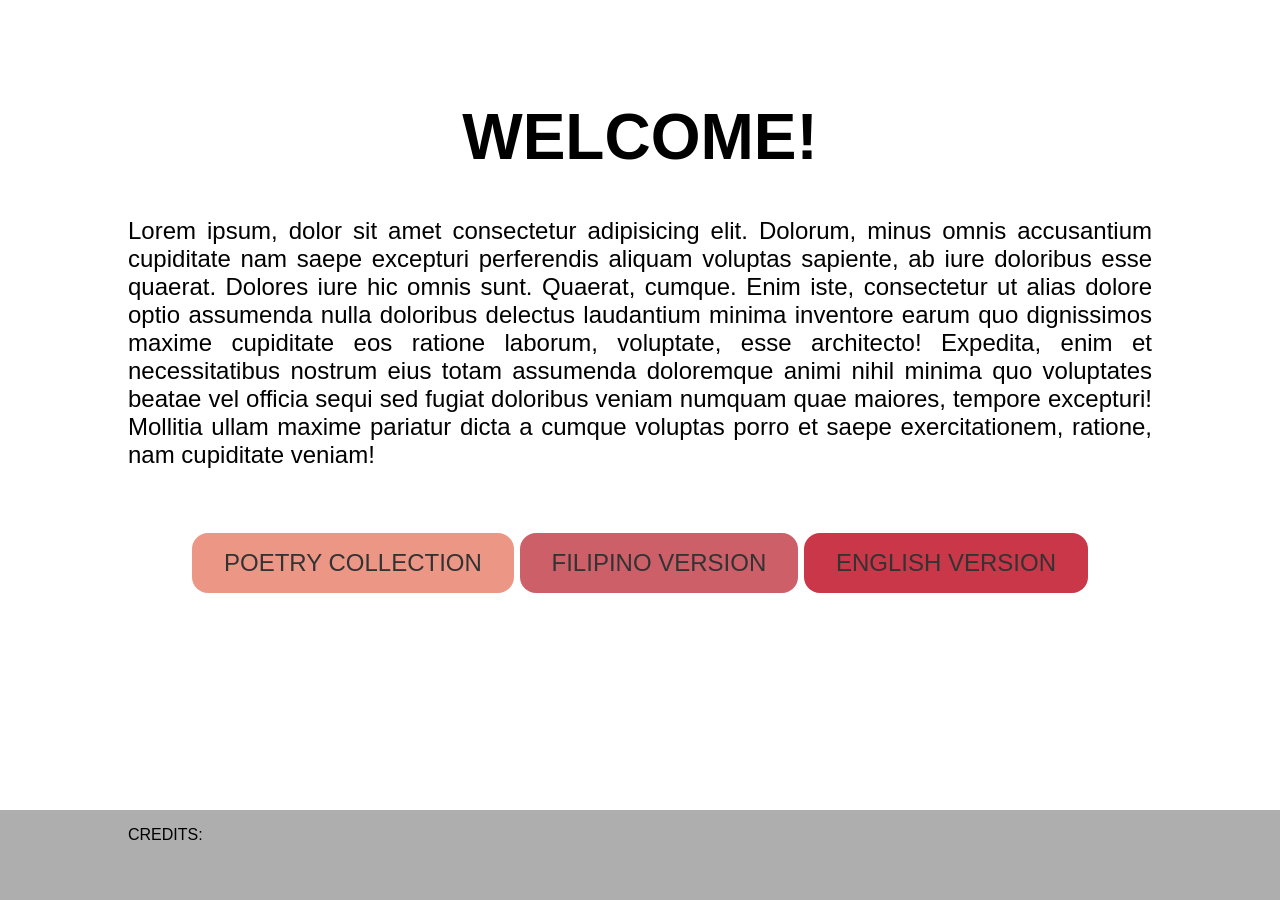
==== index.html @ 01abf879 "first project" ====
<!DOCTYPE html>
<html lang="en">

    <head>
        <meta charset="UTF-8">
        <meta name="viewport" content="width=device-width, initial-scale=1.0">
        <link rel="stylesheet" href="/styles/landing.css">
        <title>BETITO</title>
    </head>

    <body>
        <div id="main-content">
            <h1>WELCOME!</h1>
            <p>Lorem ipsum, dolor sit amet consectetur adipisicing elit. Dolorum, minus omnis accusantium cupiditate nam saepe
                excepturi perferendis aliquam voluptas sapiente, ab iure doloribus esse quaerat. Dolores iure hic omnis sunt.
                Quaerat, cumque. Enim iste, consectetur ut alias dolore optio assumenda nulla doloribus delectus laudantium
                minima inventore earum quo dignissimos maxime cupiditate eos ratione laborum, voluptate, esse architecto!
                Expedita, enim et necessitatibus nostrum eius totam assumenda doloremque animi nihil minima quo voluptates
                beatae vel officia sequi sed fugiat doloribus veniam numquam quae maiores, tempore excepturi! Mollitia ullam
                maxime pariatur dicta a cumque voluptas porro et saepe exercitationem, ratione, nam cupiditate veniam!</p>
            <div id="links">
                <a id="poetry" href="">POETRY COLLECTION</a>
                <a id="fil" href="/fil.html">FILIPINO VERSION</a>
                <a id="en" href="/en.html">ENGLISH VERSION</a>
            </div>
            <footer>
                <p>CREDITS:</p>
            </footer>
        </div>
    </body>

</html>
---- styles/landing.css ----
* {
    box-sizing: border-box;
}

body {
    margin: 0;
    padding: 0;
    width: 100vw;
    height: 100vh;
    overflow-y: hidden;
}



#main-content {
    width: 100%;
    height: 100%;
    overflow-y: hidden;
    position: relative;
}



h1 {
    margin-top: 100px;

    text-align: center;
    font-family: Helvetica, sans-serif;
    font-size: 64px;

}



p {
    display: block;
    width: 80%;
    margin: 0 auto;

    text-align: justify;
    font-family: sans-serif;
    font-size: 24px;
}



#links {
    width: 70%;
    margin: 64px auto;
    
    display: flex;
    justify-content: space-between;
    
}



a {
    display: block;
    
    text-decoration: none;
    color: #333;
    background-color: bisque;
    padding: 16px 32px;
    margin: 0;
    border-radius: 16px;
    
    font-size: 24px;
    
    font-family: sans-serif;
}



#poetry {
    background-color:#ec9786;
}

#poetry:hover {
    background: #ebab91;
}



#fil {
    background-color:#cd5f69;
}

#fil:hover {
    background:#e54c51;
}


#en {
    background-color:#c93749;
}

#en:hover {
    background: #e54c51
}



footer {
    width: 100%;
    background: rgb(174, 174, 174);
    height: 10%;

    position: absolute;

    bottom: 0;

    padding: 16px 0;
}

footer p {
    text-align: justify;
    font-family: sans-serif;
    font-size: 16px;

}
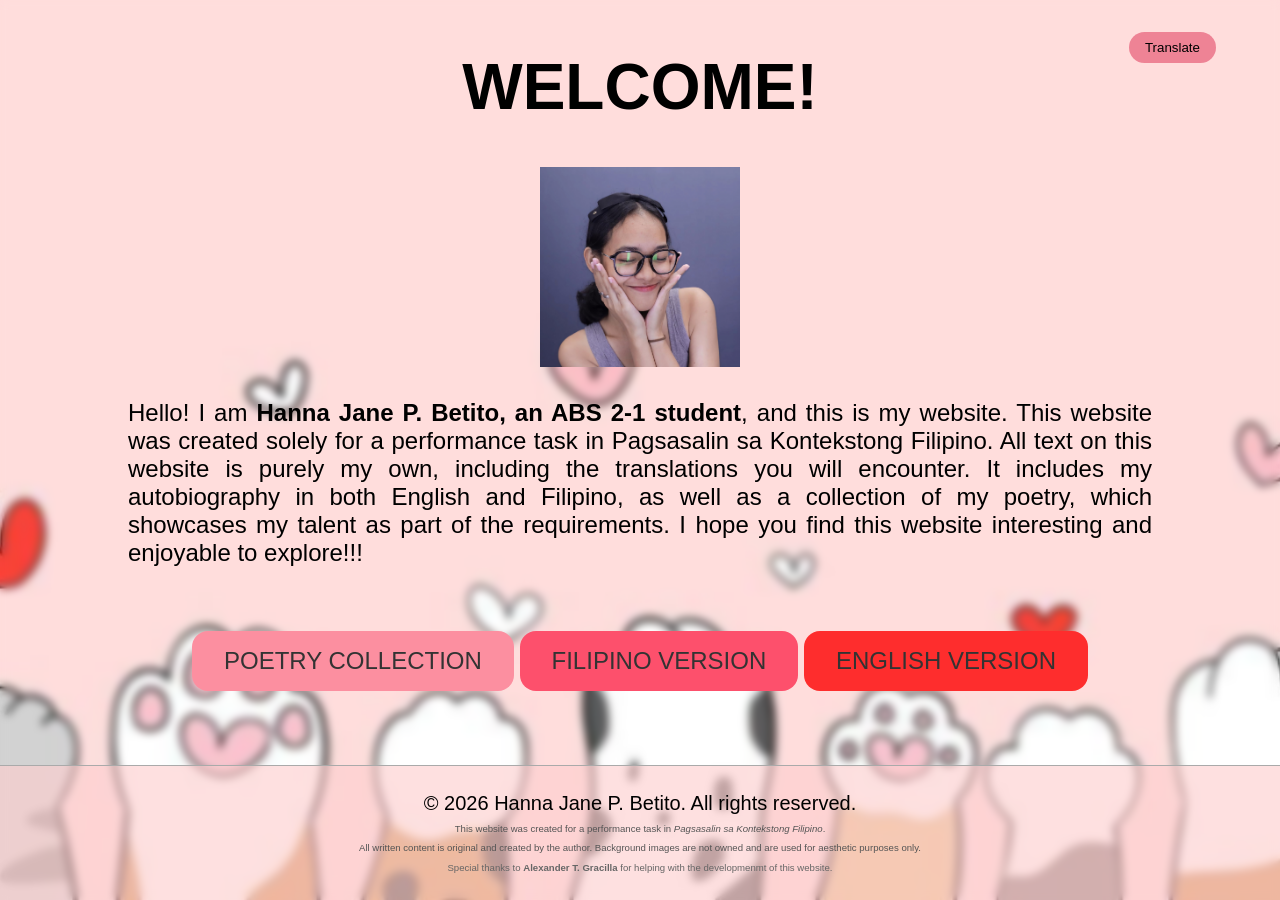
==== commit 2e176f81: "v0.9" ====
--- a/index.html
+++ b/index.html
@@ -1,32 +1,78 @@
 <!DOCTYPE html>
 <html lang="en">
 
-    <head>
-        <meta charset="UTF-8">
-        <meta name="viewport" content="width=device-width, initial-scale=1.0">
-        <link rel="stylesheet" href="/styles/landing.css">
-        <title>BETITO</title>
-    </head>
+<head>
+    <meta charset="UTF-8">
+    <meta name="viewport" content="width=device-width, initial-scale=1.0">
+    <link rel="stylesheet" href="/styles/landing.css">
+    <title>BETITO</title>
+</head>
 
-    <body>
-        <div id="main-content">
-            <h1>WELCOME!</h1>
-            <p>Lorem ipsum, dolor sit amet consectetur adipisicing elit. Dolorum, minus omnis accusantium cupiditate nam saepe
-                excepturi perferendis aliquam voluptas sapiente, ab iure doloribus esse quaerat. Dolores iure hic omnis sunt.
-                Quaerat, cumque. Enim iste, consectetur ut alias dolore optio assumenda nulla doloribus delectus laudantium
-                minima inventore earum quo dignissimos maxime cupiditate eos ratione laborum, voluptate, esse architecto!
-                Expedita, enim et necessitatibus nostrum eius totam assumenda doloremque animi nihil minima quo voluptates
-                beatae vel officia sequi sed fugiat doloribus veniam numquam quae maiores, tempore excepturi! Mollitia ullam
-                maxime pariatur dicta a cumque voluptas porro et saepe exercitationem, ratione, nam cupiditate veniam!</p>
-            <div id="links">
-                <a id="poetry" href="">POETRY COLLECTION</a>
-                <a id="fil" href="/fil.html">FILIPINO VERSION</a>
-                <a id="en" href="/en.html">ENGLISH VERSION</a>
-            </div>
-            <footer>
-                <p>CREDITS:</p>
-            </footer>
+<body>
+    <div id="main-content">
+        <h1>WELCOME!</h1>
+        <img src="/images/profile.jpg" width="200px" height="200px" alt="My Face">
+        <p id="welcome">Hello! I am <strong>Hanna Jane P. Betito, an ABS 2-1 student</strong>, and this is my website.
+            This website was created solely
+            for a performance task in Pagsasalin sa Kontekstong Filipino. All text on this website is purely my own,
+            including the translations you will encounter. It includes my autobiography in both English and Filipino, as
+            well as a collection of my poetry, which showcases my talent as part of the requirements. I hope you find
+            this website interesting and enjoyable to explore!!!
+        </p>
+        <div id="links">
+            <a id="poetry" href="/poetry.html">POETRY COLLECTION</a>
+            <a id="fil" href="/fil.html">FILIPINO VERSION</a>
+            <a id="en" href="/en.html">ENGLISH VERSION</a>
         </div>
-    </body>
+        <button type="button" id="translate" onclick="translateParagraph()">Translate</button>
+        <footer class="footer">
+
+            <p class="footer-text">
+                © 2026 Hanna Jane P. Betito. All rights reserved.
+            </p>
+
+            <p class="footer-subtext">
+                This website was created for a performance task in <i>Pagsasalin sa Kontekstong Filipino</i>.
+            </p>
+
+            <p class="footer-subtext">
+                All written content is original and created by the author. Background images are not owned and are used
+                for aesthetic purposes only.
+            </p>
+
+            <p class="footer-thanks">
+                Special thanks to <span class="footer-name">Alexander T. Gracilla</span> for helping with the developmenmt of this website.
+            </p>
+        </footer>
+    </div>
+    <script>
+        const paragraph = document.querySelector("#welcome")
+        let isEnglish = true
+        const english = `<p id="welcome">Hello! I am <strong>Hanna Jane P. Betito, an ABS 2-1 student</strong>, and this is my website. This website was created solely
+            for a performance task in Pagsasalin sa Kontekstong Filipino. All text on this website is purely my own,
+            including the translations you will encounter. It includes my autobiography in both English and Filipino, as
+            well as a collection of my poetry, which showcases my talent as part of the requirements. I hope you find
+            this website interesting and enjoyable to explore!!!
+        </p>`
+
+        const filipino = `<p id="welcome">Kamusta! Ako si <strong>Hanna Jane P. Betito</strong>, isang mag-aaral mula sa ABS 2-1, at ito ang aking website.
+            Ang website na ito ay ginawa lamang para sa isang performance task sa Pagsasalin sa Kontekstong Filipino.
+            Lahat ng mga sulat dito ay mula sa aking sariling gawa kasama ang mga pagsasaling inyong makikita. Kabilang
+            sa mga nilalaman nito ang aking talambuhay sa parehong Ingles at Filipino, pati na rin ang koleksyon ng
+            aking mga tula na nagpapakita ng aking talento bilang isa sa mga kinakailangan para sa gawain. Umaasa ako na
+            kayo'y mawiwili at matutuwa sa paglilibot sa website na ito!
+        </p>`
+        function translateParagraph() {
+            console.log("Clicked")
+            if (isEnglish) {
+                isEnglish = false
+                paragraph.innerHTML = filipino
+            } else {
+                isEnglish = true
+                paragraph.innerHTML = english
+            }
+        }
+    </script>
+</body>
 
 </html>
--- a/styles/landing.css
+++ b/styles/landing.css
@@ -6,23 +6,29 @@
     margin: 0;
     padding: 0;
     width: 100vw;
-    height: 100vh;
-    overflow-y: hidden;
+    /* height: 100vh; */
+    overflow-x: hidden;
+    background: url("/images/landing.jpg");
+    background-position: top;
+    background-attachment: fixed;
+    background-repeat: no-repeat;
+    background-size: cover;
 }
 
 
 
 #main-content {
     width: 100%;
-    height: 100%;
-    overflow-y: hidden;
+    min-height: 100vh;
+    overflow-y: scroll;
     position: relative;
+    backdrop-filter: blur(4px);
 }
 
 
 
 h1 {
-    margin-top: 100px;
+    margin-top: 50px;
 
     text-align: center;
     font-family: Helvetica, sans-serif;
@@ -30,7 +36,12 @@
 
 }
 
-
+img {
+    display: block;
+    width: 200px;
+    aspect-ratio: 1/1;
+    margin: 32px auto;
+}
 
 p {
     display: block;
@@ -47,75 +58,134 @@
 #links {
     width: 70%;
     margin: 64px auto;
-    
+
     display: flex;
     justify-content: space-between;
-    
+    margin-bottom: 200px;
 }
 
 
 
 a {
     display: block;
-    
+
     text-decoration: none;
     color: #333;
     background-color: bisque;
     padding: 16px 32px;
     margin: 0;
     border-radius: 16px;
-    
+
     font-size: 24px;
-    
+    transition: transform 50ms ease-out;
     font-family: sans-serif;
 }
 
 
 
 #poetry {
-    background-color:#ec9786;
+    background-color: rgb(252, 143, 160);
 }
 
 #poetry:hover {
-    background: #ebab91;
+    background: rgb(255, 167, 180);
 }
 
 
 
 #fil {
-    background-color:#cd5f69;
+    background-color:rgb(253, 80, 108);
 }
 
 #fil:hover {
-    background:#e54c51;
+    background: rgb(249, 96, 121);
 }
 
 
 #en {
-    background-color:#c93749;
+    background-color: #fe2d2d;
 }
 
 #en:hover {
-    background: #e54c51
+    background: rgb(251, 81, 81);
+}
+
+
+a:hover {
+    transform: scale(1.05);
+    
+}
+
+a:active {
+    transform: scale(1);
 }
 
 
 
+
+button {
+    position: absolute;
+    top: 32px;
+    right: 64px;
+    border: none;
+    padding: 0.5rem 1rem;
+    border-radius: 16px;
+    background-color: rgb(238, 131, 149);
+    transition: transform 50ms ease-out;
+}
+
+button:hover {
+    background-color: #f4a8ae;
+    transform: scale(1.05);
+}
+
+button:active {
+    transform: scale(1);
+}
+
+
 footer {
     width: 100%;
-    background: rgb(174, 174, 174);
-    height: 10%;
-
+    background: rgba(254, 206, 206, 0.627);
+    height: 15vh;
+    padding: 1rem 2rem;
     position: absolute;
 
     bottom: 0;
 
-    padding: 16px 0;
+    padding: 10px 0;
+    border-top: 1px solid #aaa;
+
+    display: flex;
+    flex-direction: column;
+    justify-content: center;
+    align-items: center;
 }
 
 footer p {
-    text-align: justify;
-    font-family: sans-serif;
-    font-size: 16px;
+    font-size: 20px;
+    text-align: center;
+}
 
+.footer-text {
+    margin: 4px 0;
 }
+
+/* Subtext / description */
+.footer-subtext {
+    margin: 4px 0;
+    font-size: 0.6em;
+    color: #555;
+}
+
+/* Special thanks section */
+.footer-thanks {
+    margin: 5px 0;
+    font-size: 0.6em;
+    color: #666;
+}
+
+/* Highlighted name */
+.footer-name {
+    font-weight: bold;
+}
